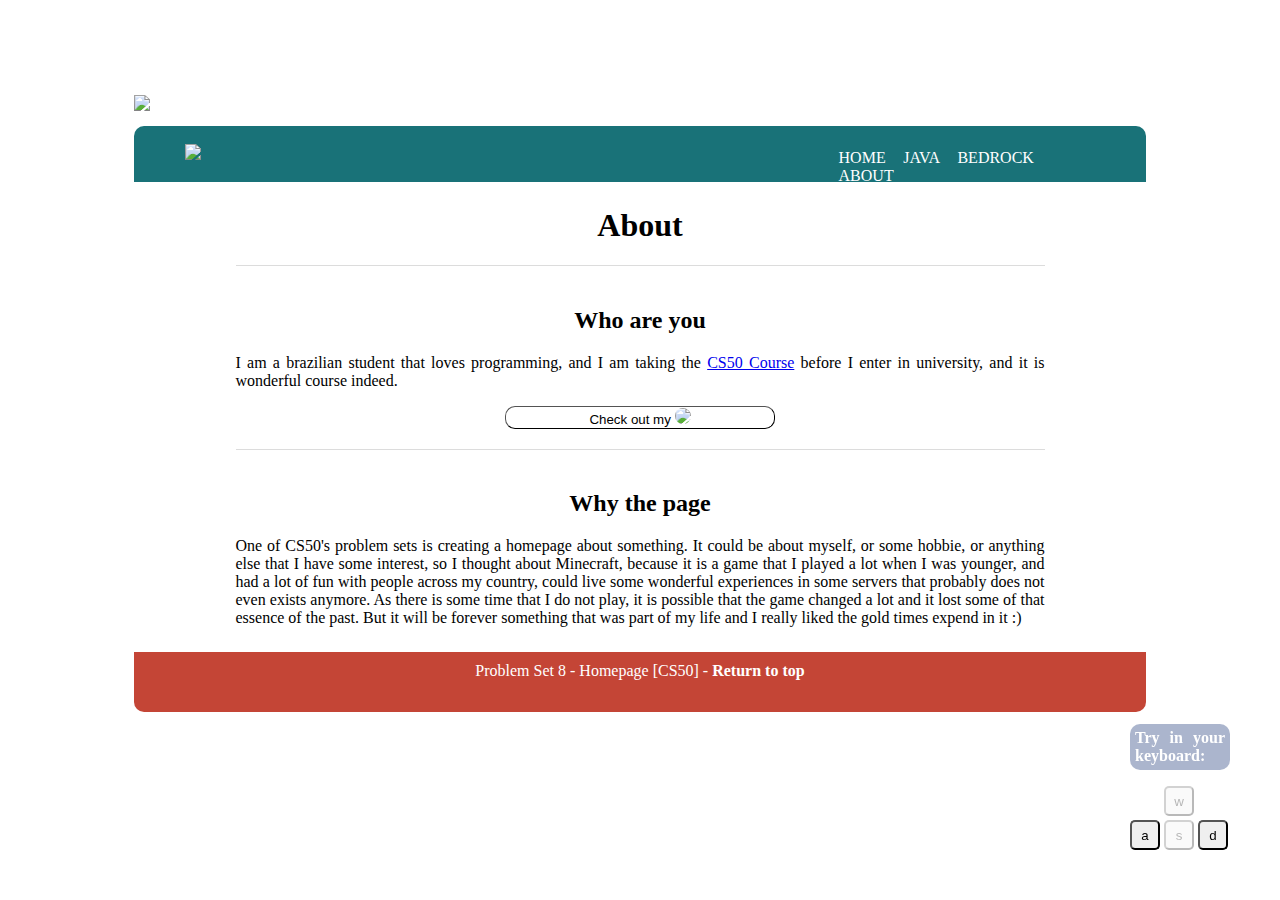
==== about.html @ 690f4326 "Added hyperlinks, images, and the steve is working" ====
<!DOCTYPE html>
<!-- ABOUT -->
<html lang="en">
    <head>
        <link href="https://cdn.jsdelivr.net/npm/bootstrap@5.0.2/dist/css/bootstrap.min.css" rel="stylesheet" integrity="sha384-EVSTQN3/azprG1Anm3QDgpJLIm9Nao0Yz1ztcQTwFspd3yD65VohhpuuCOmLASjC" crossorigin="anonymous">
        <script src="https://cdn.jsdelivr.net/npm/bootstrap@5.0.2/dist/js/bootstrap.bundle.min.js" integrity="sha384-MrcW6ZMFYlzcLA8Nl+NtUVF0sA7MsXsP1UyJoMp4YLEuNSfAP+JcXn/tWtIaxVXM" crossorigin="anonymous"></script>
        <link href="styles.css" rel="stylesheet">
        <title>My Webpage | About</title>
        <link rel="icon" type="image/png" href="images/logos/grass.png"/>
        <meta name="theme-color" content="#8bb0fb">
        <meta name="viewport" content="width=device-width, initial-scale=1">
    </head>
    <body>
        <script type="text/javascript" src="script.js"></script>
        <div class="main_square">
            <nav>
                <img id="steve" src="images/steve/0.png">
                <div id="control_steve">
                    <p>Try in your keyboard:</p>
                    <button id="w" disabled="true">w</button><br>
                    <button id="a">a</button>
                    <button disabled="true">s</button>
                    <button id="d">d</button>
                </div>
                <div>
                    <a id="logo" href="index.html"><img width="200px" src="images/logos/minecraft.svg"></a>
                    <ul>
                        <li><a href="index.html">Home</a></li>
                        <li><a href="java.html">Java</a></li>
                        <li><a href="bedrock.html">Bedrock</a></li>
                        <li><a href="#">About</a></li>
                    </ul>
                </div>
            </nav>
            <main>
                <h1>About</h1>
                <section>
                    <h2>Who are you</h2>
                    <p>
                        I am a brazilian student that loves programming, and I am taking
                        the <a href="https://pll.harvard.edu/course/cs50-introduction-computer-science?delta=0" target="_blank">CS50 Course</a> before I enter in university, and it is wonderful course indeed. 
                    </p>
                    <a href="https://github.com/euyogi" target="_blank">
                        <button id="github">Check out my <img src="images/logos/github.png"></button>
                    </a>
                </section>
                <section>
                    <h2>Why the page</h2>
                    <p>
                        One of CS50's problem sets is creating a homepage about something. It could
                        be about myself, or some hobbie, or anything else that I have
                        some interest, so I thought about Minecraft, because it is a game
                        that I played a lot when I was younger, and had a lot of fun with
                        people across my country, could live some wonderful experiences
                        in some servers that probably does not even exists anymore.
                        As there is some time that I do not play, it is possible that
                        the game changed a lot and it lost some of that essence of the past.
                        But it will be forever something that was part of my life and I
                        really liked the gold times expend in it :)
                    </p>
                </section>
            </main>
            <footer>Problem Set 8 - Homepage [CS50] - <a id="to_top" href="#">Return to top</a></footer>
        </div>
    </body>
</html>
---- styles.css ----
/*
    Palette
    https://coolors.co/palette/283d3b-197278-edddd4-c44536-772e25
*/

.flex {
    display: flex;
}

#the_god {
    margin-left: 20px;
}

#steve {
    box-sizing: content-box;
    position: absolute;
    display: inline-block;
    margin-top: -31px;
}

#control_steve {
    position: fixed;
    right: 50px;
    bottom: 50px;
    padding: 0;
    width: 100px;
}

#control_steve p {
    background-color: #8896b8b3;
    border-radius: 10px;
    font-weight: bold;
    padding: 5px;
    color: white;
}

#control_steve button {
    border-radius: 5px;
    padding: 0;
    width: 30px;
    height: 30px;
    pointer-events: none;
}

#w {
    margin-left: 34px;
    margin-bottom: 4px;
}

body {
    /* Sets the background image as a blurred minecraft picture */
    background-image: url("images/photos/background.jpg");
    /* By default the image will repeat itself until the space is filled, but I just want one picture */
    background-repeat: no-repeat;
    /* The picture is small so it doesn't cover it all */
    background-size: cover;
}

.main_square {
    /* Sets the background to white */
    background-color: white;
    /* Rounds the border */
    border-radius: 10px;
    /* So that it doesn't fill the entire page and we can actually see the background image */
    margin: 10%;
}

nav {
    /* Sets the background to that color */
    background-color: #197278;
    /* Rounds the top corners of the border */
    border-radius: 10px 10px 0px 0px;
}

div nav div {
    padding: 1.75% 5%;
}

nav ul {
    /* To stay in the same line as the logo */
    display: inline;
    float: right;
    padding: 0.5% 0 0 0;
    margin: 0;
    width: 270px;
}

nav li {
    /* So that it will be a horizontal list */
    display: inline;
    padding-left: 5%;
}

ul li a {
    color: white;
    /* By default the links have a underline, but I want it without the underline */
    text-decoration: none;
    /* MAKES IT UPPERCASE */
    text-transform: uppercase;
}

ul li a:hover {
    color: #283D3B;
}

main {
    margin: 2.5% 10%;
    /* Aligns everything in the center */
    text-align: center;
}

p, li {
    text-align: justify;
}

section {
    border-top: 1px solid gainsboro;
    margin-top: 2.5%;
    padding-top: 2.5%;
}

section li {
    margin: 0 10%;
}

section img {
    border-radius: 10px;
}

#github {
    background-color: inherit;
    border-width: 1px;
    border-radius: 10px;
    width: 270px;
}

#github:hover {
    background-color: #96b8b3;
}

footer {
    /* Sets the background to that color */
    background-color: #C44536;
    /* Rounds the bottom corners of the border */
    border-radius: 0px 0px 10px 10px;
    color: white;
    /* Makes it a little thicker */
    height: 50px;
    /* Aligns everything in the center */
    text-align: center;
    padding-top: 1%;
}

#to_top {
    font-weight: bold;
    color: inherit;
    text-decoration: none;
}

#to_top:hover {
    color: #772E25;
}
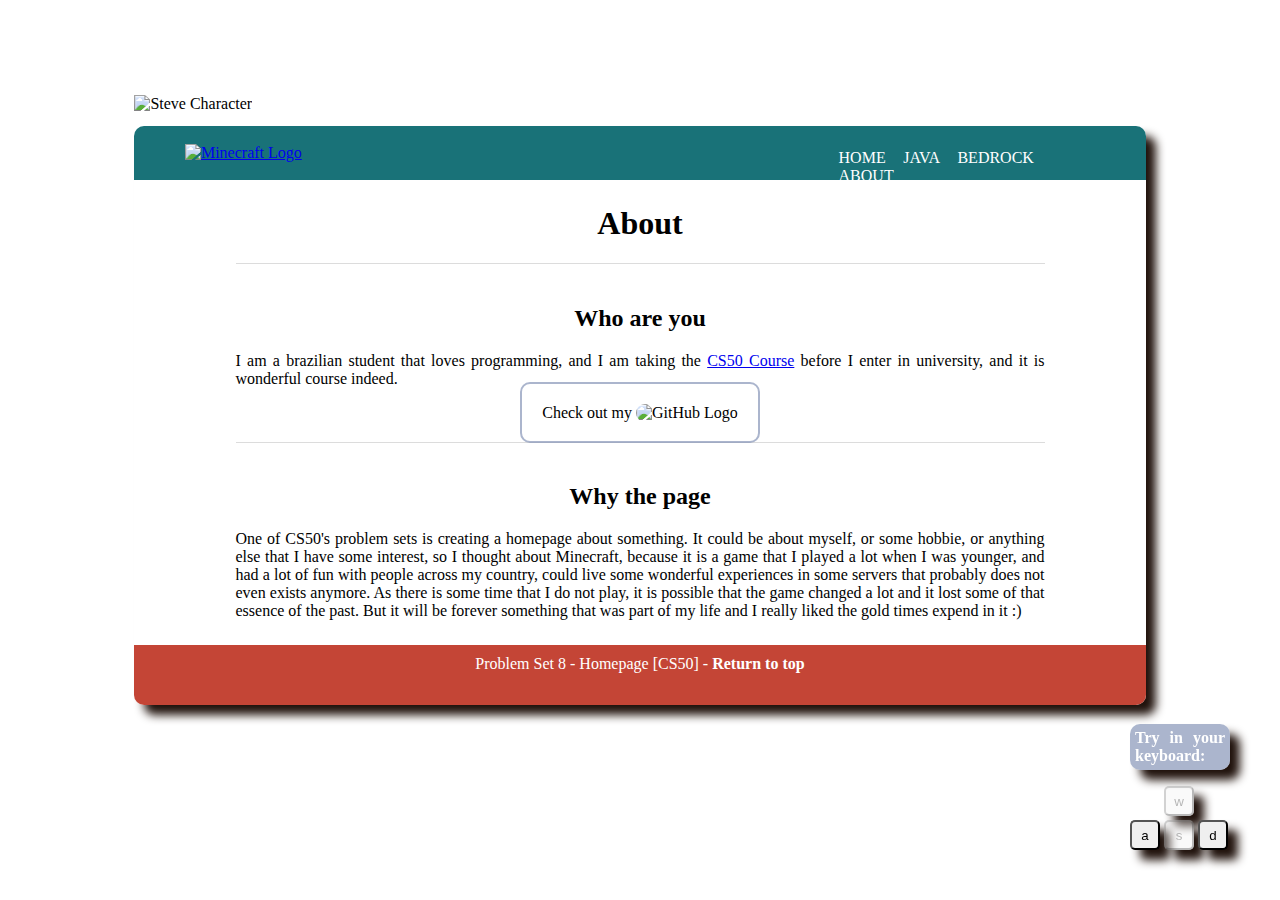
==== commit 677b55ce: "Identation is 2 spaces now" ====
--- a/about.html
+++ b/about.html
@@ -1,66 +1,76 @@
 <!DOCTYPE html>
 <!-- ABOUT -->
 <html lang="en">
-    <head>
-        <link href="https://cdn.jsdelivr.net/npm/bootstrap@5.0.2/dist/css/bootstrap.min.css" rel="stylesheet" integrity="sha384-EVSTQN3/azprG1Anm3QDgpJLIm9Nao0Yz1ztcQTwFspd3yD65VohhpuuCOmLASjC" crossorigin="anonymous">
-        <script src="https://cdn.jsdelivr.net/npm/bootstrap@5.0.2/dist/js/bootstrap.bundle.min.js" integrity="sha384-MrcW6ZMFYlzcLA8Nl+NtUVF0sA7MsXsP1UyJoMp4YLEuNSfAP+JcXn/tWtIaxVXM" crossorigin="anonymous"></script>
-        <link href="styles.css" rel="stylesheet">
-        <title>My Webpage | About</title>
-        <link rel="icon" type="image/png" href="images/logos/grass.png"/>
-        <meta name="theme-color" content="#8bb0fb">
-        <meta name="viewport" content="width=device-width, initial-scale=1">
-    </head>
-    <body>
-        <script type="text/javascript" src="script.js"></script>
-        <div class="main_square">
-            <nav>
-                <img id="steve" src="images/steve/0.png">
-                <div id="control_steve">
-                    <p>Try in your keyboard:</p>
-                    <button id="w" disabled="true">w</button><br>
-                    <button id="a">a</button>
-                    <button disabled="true">s</button>
-                    <button id="d">d</button>
-                </div>
-                <div>
-                    <a id="logo" href="index.html"><img width="200px" src="images/logos/minecraft.svg"></a>
-                    <ul>
-                        <li><a href="index.html">Home</a></li>
-                        <li><a href="java.html">Java</a></li>
-                        <li><a href="bedrock.html">Bedrock</a></li>
-                        <li><a href="#">About</a></li>
-                    </ul>
-                </div>
-            </nav>
-            <main>
-                <h1>About</h1>
-                <section>
-                    <h2>Who are you</h2>
-                    <p>
-                        I am a brazilian student that loves programming, and I am taking
-                        the <a href="https://pll.harvard.edu/course/cs50-introduction-computer-science?delta=0" target="_blank">CS50 Course</a> before I enter in university, and it is wonderful course indeed. 
-                    </p>
-                    <a href="https://github.com/euyogi" target="_blank">
-                        <button id="github">Check out my <img src="images/logos/github.png"></button>
-                    </a>
-                </section>
-                <section>
-                    <h2>Why the page</h2>
-                    <p>
-                        One of CS50's problem sets is creating a homepage about something. It could
-                        be about myself, or some hobbie, or anything else that I have
-                        some interest, so I thought about Minecraft, because it is a game
-                        that I played a lot when I was younger, and had a lot of fun with
-                        people across my country, could live some wonderful experiences
-                        in some servers that probably does not even exists anymore.
-                        As there is some time that I do not play, it is possible that
-                        the game changed a lot and it lost some of that essence of the past.
-                        But it will be forever something that was part of my life and I
-                        really liked the gold times expend in it :)
-                    </p>
-                </section>
-            </main>
-            <footer>Problem Set 8 - Homepage [CS50] - <a id="to_top" href="#">Return to top</a></footer>
+  <head>
+    <!-- BOOTSTRAP -->
+    <link href="https://cdn.jsdelivr.net/npm/bootstrap@5.0.2/dist/css/bootstrap.min.css" rel="stylesheet" integrity="sha384-EVSTQN3/azprG1Anm3QDgpJLIm9Nao0Yz1ztcQTwFspd3yD65VohhpuuCOmLASjC" crossorigin="anonymous">
+    <script src="https://cdn.jsdelivr.net/npm/bootstrap@5.0.2/dist/js/bootstrap.bundle.min.js" integrity="sha384-MrcW6ZMFYlzcLA8Nl+NtUVF0sA7MsXsP1UyJoMp4YLEuNSfAP+JcXn/tWtIaxVXM" crossorigin="anonymous"></script>
+    <!-- CSS -->
+    <link href="styles.css" rel="stylesheet">
+    <title>My Webpage | About</title>
+    <link rel="icon" type="image/png" href="images/logos/grass.png">
+    <meta name="theme-color" content="#8bb0fb">
+    <!-- FOR MOBILE RESPONSIVENESS -->
+    <meta name="viewport" content="width=device-width, initial-scale=1">
+  </head>
+
+  <body>
+    <!-- JAVASCRIPT -->
+    <script src="script.js"></script>
+
+    <!-- MAIN SQUARE -->
+    <div class="main-square">
+
+      <!-- NAVBAR -->
+      <nav>
+        <!-- STEVE ON TOP OF NAVBAR --> <!-- IT'S INSIDE <NAV> BECAUSE HE NEEDS TO BE BETWEEN NAV WIDTH -->
+        <img alt="Steve Character" id="steve" src="images/steve/0.png">
+
+        <!-- WASD BUTTONS ON RIGHT SIDE --> <!-- IT'S INSIDE <NAV> WITHOUT REASON -->
+        <div id="wasd-btns">
+          <p>Try in your keyboard:</p>
+          <button id="w" disabled>w</button><br>
+          <button id="a">a</button>
+          <button id="s" disabled>s</button>
+          <button id="d">d</button>
         </div>
-    </body>
-</html>
+
+        <!-- STUFF INSIDE NAVBAR -->
+        <div>
+          <!-- MINECRAFT LOGO ON LEFT SIDE -->
+          <a id="logo" href="index.html"><img alt="Minecraft Logo" width="200" src="images/logos/minecraft.svg"></a>
+          <!-- MENU OPTIONS ON RIGHT SIDE-->
+          <ul>
+            <li><a href="index.html">Home</a></li>
+            <li><a href="java.html">Java</a></li>
+            <li><a href="bedrock.html">Bedrock</a></li>
+            <li><a href="#">About</a></li>
+          </ul>
+        </div>
+      </nav>
+
+      <!-- CONTENT -->
+      <article>
+        <h1>About</h1>
+
+        <section>
+          <h2>Who are you</h2>
+          <p>
+            I am a brazilian student that loves programming, and I am taking
+            the <a href="https://pll.harvard.edu/course/cs50-introduction-computer-science?delta=0" target="_blank">CS50 Course</a> before I enter in university, and it is wonderful course indeed. 
+          </p>
+          <a id="github" href="https://github.com/euyogi" target="_blank">Check out my <img alt="GitHub Logo" src="images/logos/github.png"></a>
+        </section>
+
+        <section>
+          <h2>Why the page</h2>
+          <p>
+            One of CS50's problem sets is creating a homepage about something. It could be about myself, or some hobbie, or anything else that I have some interest, so I thought about Minecraft, because it is a game that I played a lot when I was younger, and had a lot of fun with people across my country, could live some wonderful experiences in some servers that probably does not even exists anymore. As there is some time that I do not play, it is possible that the game changed a lot and it lost some of that essence of the past. But it will be forever something that was part of my life and I really liked the gold times expend in it :)
+          </p>
+        </section>
+      </article>
+
+      <footer>Problem Set 8 - Homepage [CS50] - <a id="to-top" href="#">Return to top</a></footer>
+    </div>
+  </body>
+</html>--- a/styles.css
+++ b/styles.css
@@ -7,7 +7,7 @@
     display: flex;
 }
 
-#the_god {
+#the-god {
     margin-left: 20px;
 }
 
@@ -18,7 +18,7 @@
     margin-top: -31px;
 }
 
-#control_steve {
+#wasd-btns {
     position: fixed;
     right: 50px;
     bottom: 50px;
@@ -26,20 +26,22 @@
     width: 100px;
 }
 
-#control_steve p {
+#wasd-btns p {
     background-color: #8896b8b3;
     border-radius: 10px;
     font-weight: bold;
     padding: 5px;
     color: white;
+    box-shadow: 10px 10px 10px #21130d;
 }
 
-#control_steve button {
+#wasd-btns button {
     border-radius: 5px;
     padding: 0;
     width: 30px;
     height: 30px;
     pointer-events: none;
+    box-shadow: 10px 10px 10px #21130d;
 }
 
 #w {
@@ -56,11 +58,12 @@
     background-size: cover;
 }
 
-.main_square {
+.main-square {
     /* Sets the background to white */
     background-color: white;
     /* Rounds the border */
     border-radius: 10px;
+    box-shadow: 10px 10px 10px #21130d;
     /* So that it doesn't fill the entire page and we can actually see the background image */
     margin: 10%;
 }
@@ -103,7 +106,7 @@
     color: #283D3B;
 }
 
-main {
+article {
     margin: 2.5% 10%;
     /* Aligns everything in the center */
     text-align: center;
@@ -129,9 +132,12 @@
 
 #github {
     background-color: inherit;
-    border-width: 1px;
+    border: 2px solid #8896b8b3;
     border-radius: 10px;
     width: 270px;
+    padding: 20px;
+    text-decoration: none;
+    color: inherit;
 }
 
 #github:hover {
@@ -151,12 +157,12 @@
     padding-top: 1%;
 }
 
-#to_top {
+#to-top {
     font-weight: bold;
     color: inherit;
     text-decoration: none;
 }
 
-#to_top:hover {
+#to-top:hover {
     color: #772E25;
-}+}
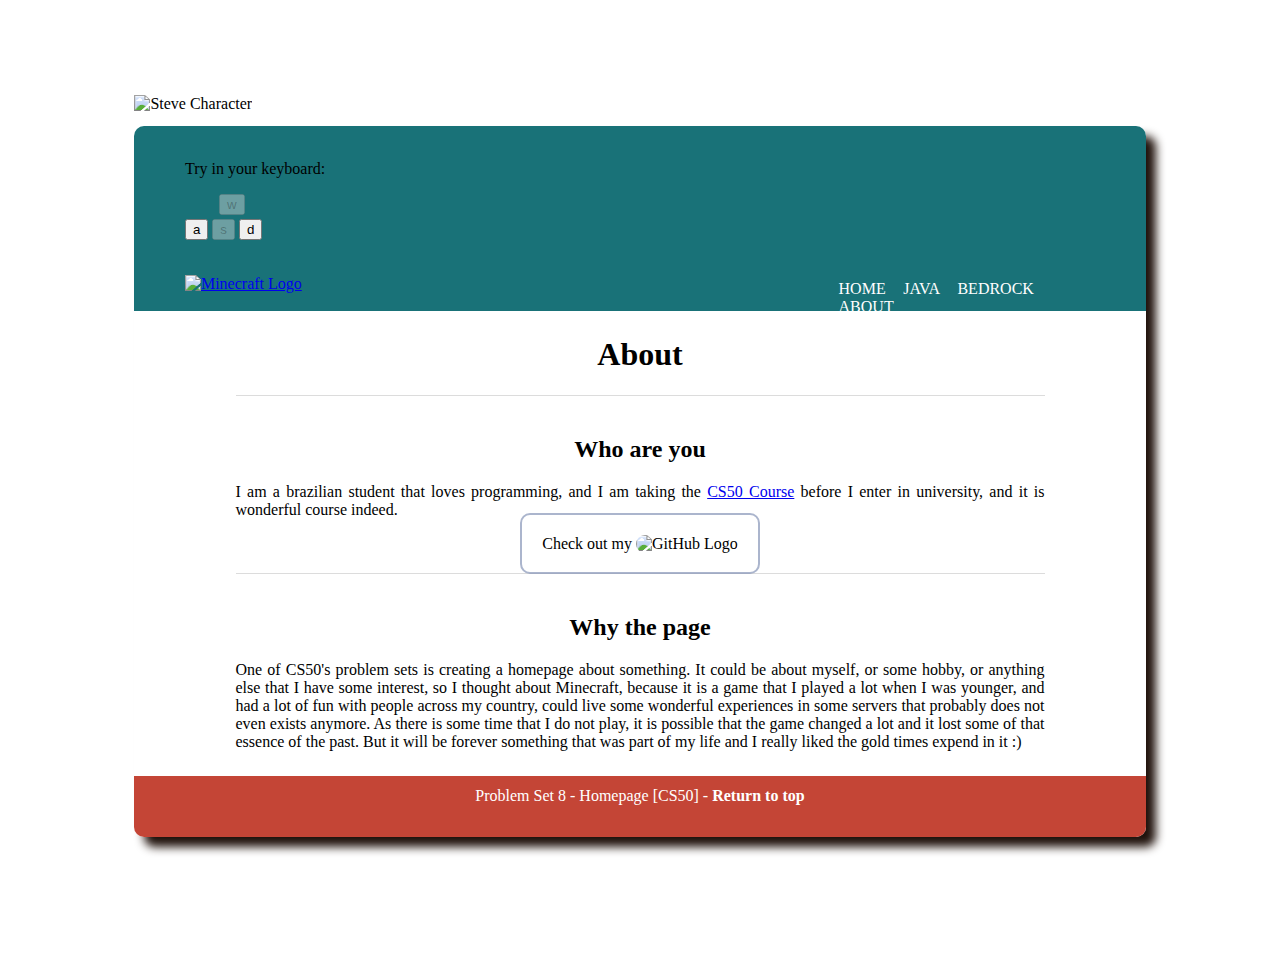
==== commit 58236570: "code text easier to read" ====
--- a/about.html
+++ b/about.html
@@ -2,12 +2,18 @@
 <!-- ABOUT -->
 <html lang="en">
   <head>
+    <meta charset="UTF-8">
     <!-- BOOTSTRAP -->
-    <link href="https://cdn.jsdelivr.net/npm/bootstrap@5.0.2/dist/css/bootstrap.min.css" rel="stylesheet" integrity="sha384-EVSTQN3/azprG1Anm3QDgpJLIm9Nao0Yz1ztcQTwFspd3yD65VohhpuuCOmLASjC" crossorigin="anonymous">
-    <script src="https://cdn.jsdelivr.net/npm/bootstrap@5.0.2/dist/js/bootstrap.bundle.min.js" integrity="sha384-MrcW6ZMFYlzcLA8Nl+NtUVF0sA7MsXsP1UyJoMp4YLEuNSfAP+JcXn/tWtIaxVXM" crossorigin="anonymous"></script>
+    <link href="https://cdn.jsdelivr.net/npm/bootstrap@5.0.2/dist/css/bootstrap.min.css"
+          rel="stylesheet" integrity="sha384-EVSTQN3/azprG1Anm3QDgpJLIm9Nao0Yz1ztcQTwFspd3yD65VohhpuuCOmLASjC"
+          crossorigin="anonymous">
+    <script src="https://cdn.jsdelivr.net/npm/bootstrap@5.0.2/dist/js/bootstrap.bundle.min.js"
+            integrity="sha384-MrcW6ZMFYlzcLA8Nl+NtUVF0sA7MsXsP1UyJoMp4YLEuNSfAP+JcXn/tWtIaxVXM"
+            crossorigin="anonymous"></script>
     <!-- CSS -->
     <link href="styles.css" rel="stylesheet">
-    <title>My Webpage | About</title>
+
+    <title>Minecraft P-SET 8 | About</title>
     <link rel="icon" type="image/png" href="images/logos/grass.png">
     <meta name="theme-color" content="#8bb0fb">
     <!-- FOR MOBILE RESPONSIVENESS -->
@@ -23,11 +29,17 @@
 
       <!-- NAVBAR -->
       <nav>
-        <!-- STEVE ON TOP OF NAVBAR --> <!-- IT'S INSIDE <NAV> BECAUSE HE NEEDS TO BE BETWEEN NAV WIDTH -->
+        <!--
+          STEVE ON TOP OF NAVBAR
+          IT'S INSIDE <NAV> BECAUSE HE NEEDS TO BE BETWEEN NAV WIDTH
+        -->
         <img alt="Steve Character" id="steve" src="images/steve/0.png">
 
-        <!-- WASD BUTTONS ON RIGHT SIDE --> <!-- IT'S INSIDE <NAV> WITHOUT REASON -->
-        <div id="wasd-btns">
+        <!--
+          WASD BUTTONS ON RIGHT SIDE
+          IT'S INSIDE <NAV> WITHOUT REASON
+        -->
+        <div id="wasd-buttons">
           <p>Try in your keyboard:</p>
           <button id="w" disabled>w</button><br>
           <button id="a">a</button>
@@ -56,8 +68,10 @@
         <section>
           <h2>Who are you</h2>
           <p>
-            I am a brazilian student that loves programming, and I am taking
-            the <a href="https://pll.harvard.edu/course/cs50-introduction-computer-science?delta=0" target="_blank">CS50 Course</a> before I enter in university, and it is wonderful course indeed. 
+            I am a brazilian student that loves programming, and I am taking the
+            <a href="https://pll.harvard.edu/course/cs50-introduction-computer-science?delta=0"
+            target="_blank">CS50 Course</a> before I enter in university, and
+            it is wonderful course indeed. 
           </p>
           <a id="github" href="https://github.com/euyogi" target="_blank">Check out my <img alt="GitHub Logo" src="images/logos/github.png"></a>
         </section>
@@ -65,7 +79,16 @@
         <section>
           <h2>Why the page</h2>
           <p>
-            One of CS50's problem sets is creating a homepage about something. It could be about myself, or some hobbie, or anything else that I have some interest, so I thought about Minecraft, because it is a game that I played a lot when I was younger, and had a lot of fun with people across my country, could live some wonderful experiences in some servers that probably does not even exists anymore. As there is some time that I do not play, it is possible that the game changed a lot and it lost some of that essence of the past. But it will be forever something that was part of my life and I really liked the gold times expend in it :)
+            One of CS50's problem sets is creating a homepage about something.
+            It could be about myself, or some hobby, or anything else that I
+            have some interest, so I thought about Minecraft, because it is a
+            game that I played a lot when I was younger, and had a lot of fun
+            with people across my country, could live some wonderful experiences
+            in some servers that probably does not even exists anymore. As there
+            is some time that I do not play, it is possible that the game changed
+            a lot and it lost some of that essence of the past. But it will be
+            forever something that was part of my life and I really liked the
+            gold times expend in it :)
           </p>
         </section>
       </article>
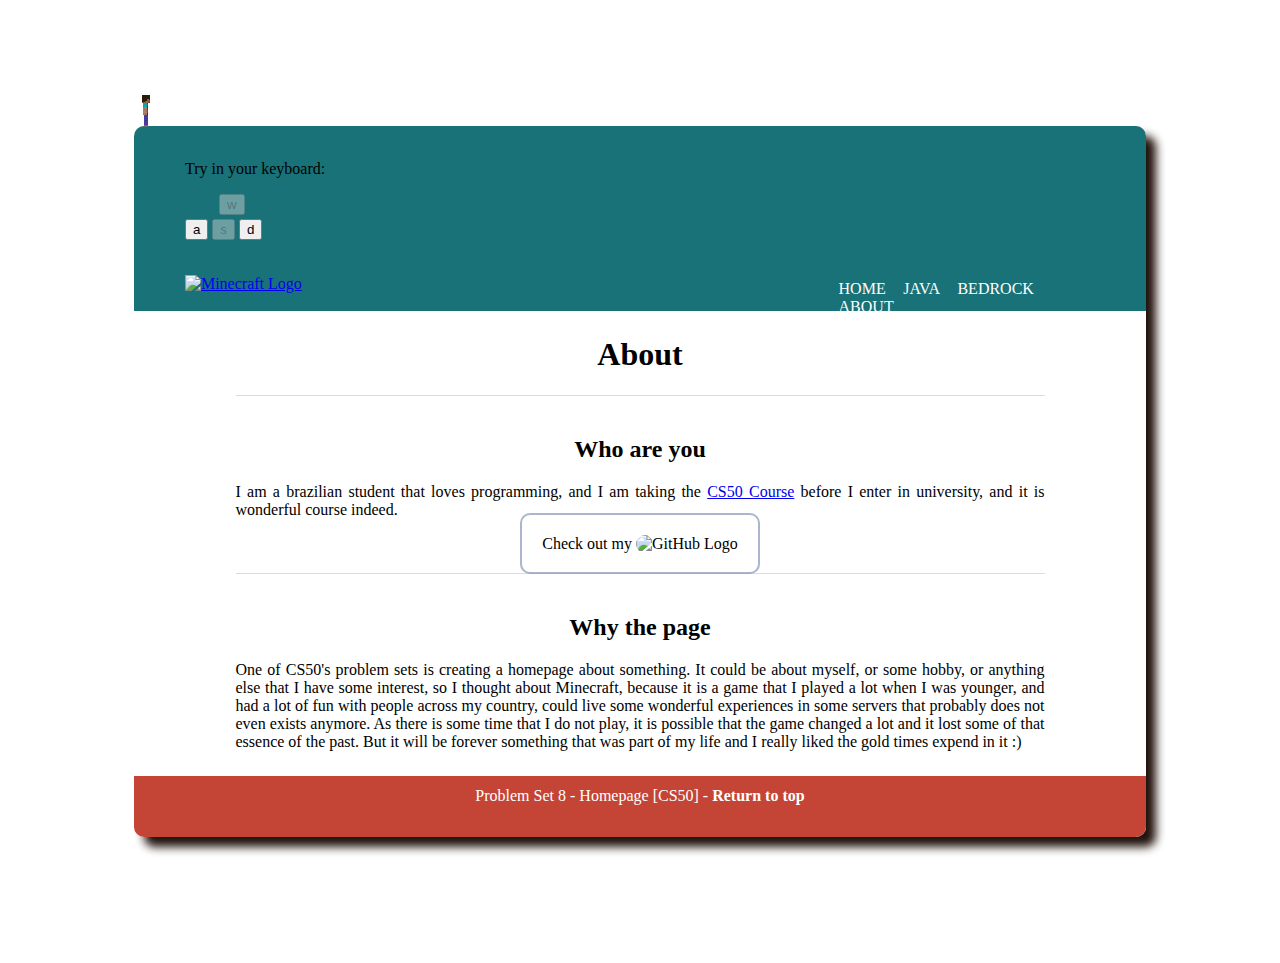
==== commit 61a434e9: "images width and height specified" ====
--- a/about.html
+++ b/about.html
@@ -33,7 +33,7 @@
           STEVE ON TOP OF NAVBAR
           IT'S INSIDE <NAV> BECAUSE HE NEEDS TO BE BETWEEN NAV WIDTH
         -->
-        <img alt="Steve Character" id="steve" src="images/steve/0.png">
+        <img alt="Steve Character" id="steve" height="32" width="24" src="images/steve/0.png">
 
         <!--
           WASD BUTTONS ON RIGHT SIDE
@@ -73,7 +73,7 @@
             target="_blank">CS50 Course</a> before I enter in university, and
             it is wonderful course indeed. 
           </p>
-          <a id="github" href="https://github.com/euyogi" target="_blank">Check out my <img alt="GitHub Logo" src="images/logos/github.png"></a>
+          <a id="github" href="https://github.com/euyogi" target="_blank">Check out my <img alt="GitHub Logo" height="43" width="73" src="images/logos/github.png"></a>
         </section>
 
         <section>
